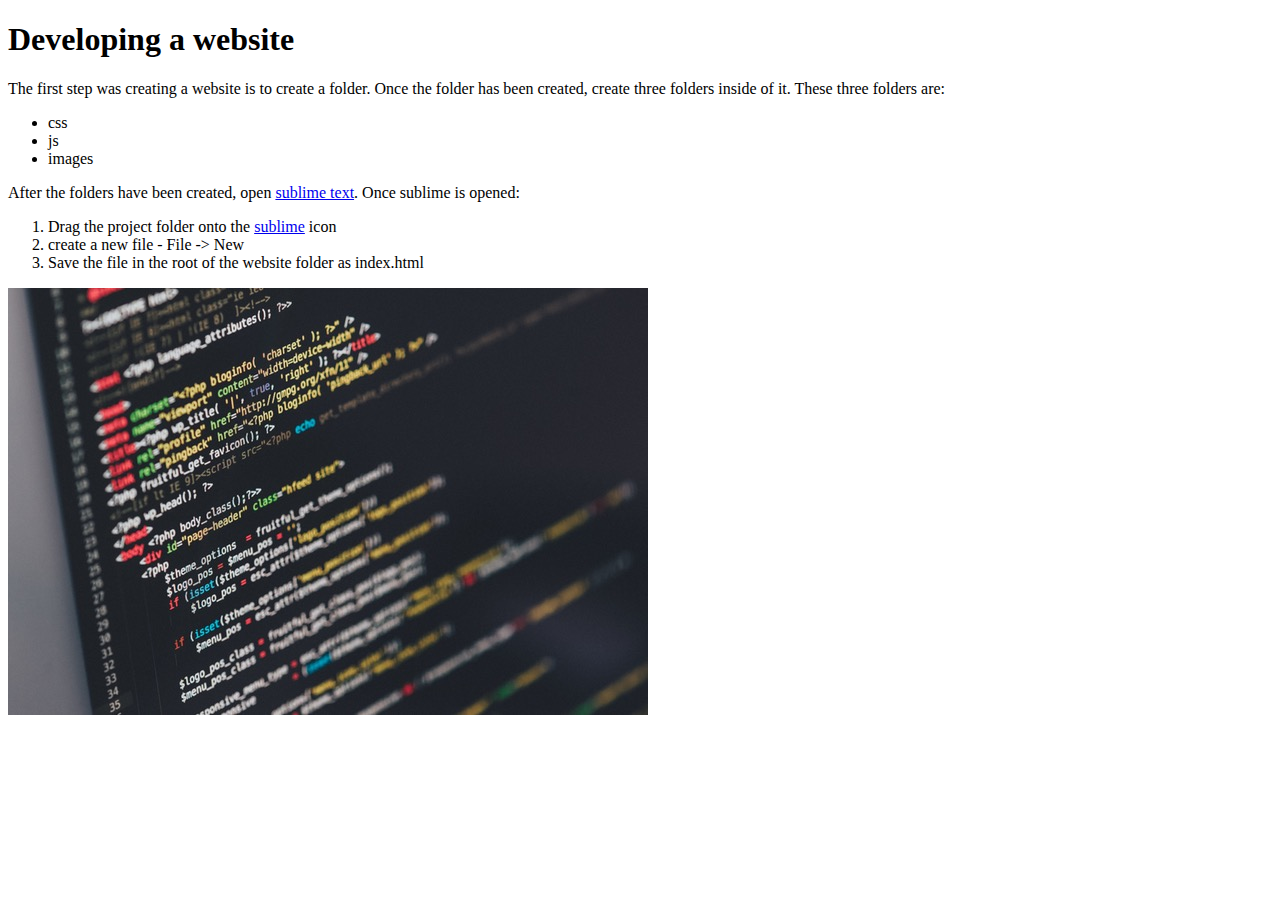
==== index.html @ 2b6d6a36 "setting up repo" ====
<!doctype html>
<html lang="en">
	<head>
		<meta charset="utf-8">
		<title>Learning Web Development</title>
	</head>
	<body>
		<h1>Developing a website</h1>
		<p>The first step was creating a website is to create a folder.
		Once the folder has been created, create three folders inside of it.
		These three folders are: </p>
		<ul>
			<li>css</li>
  			<li>js</li>
  			<li>images</li>
		</ul>
		<p>After the folders have been created, open <a href="https://www.sublimetext.com/" target="_blank">sublime text</a>. Once sublime is opened:</p>
		<ol>
			<li>Drag the project folder onto the <a href="https://www.sublimetext.com/" target="_blank">sublime</a> icon</li>
			<li>create a new file - File -> New</li>
			<li>Save the file in the root of the website folder as index.html</li>
		</ol>
		<img src="images/code.jpeg">
	</body>
</html>
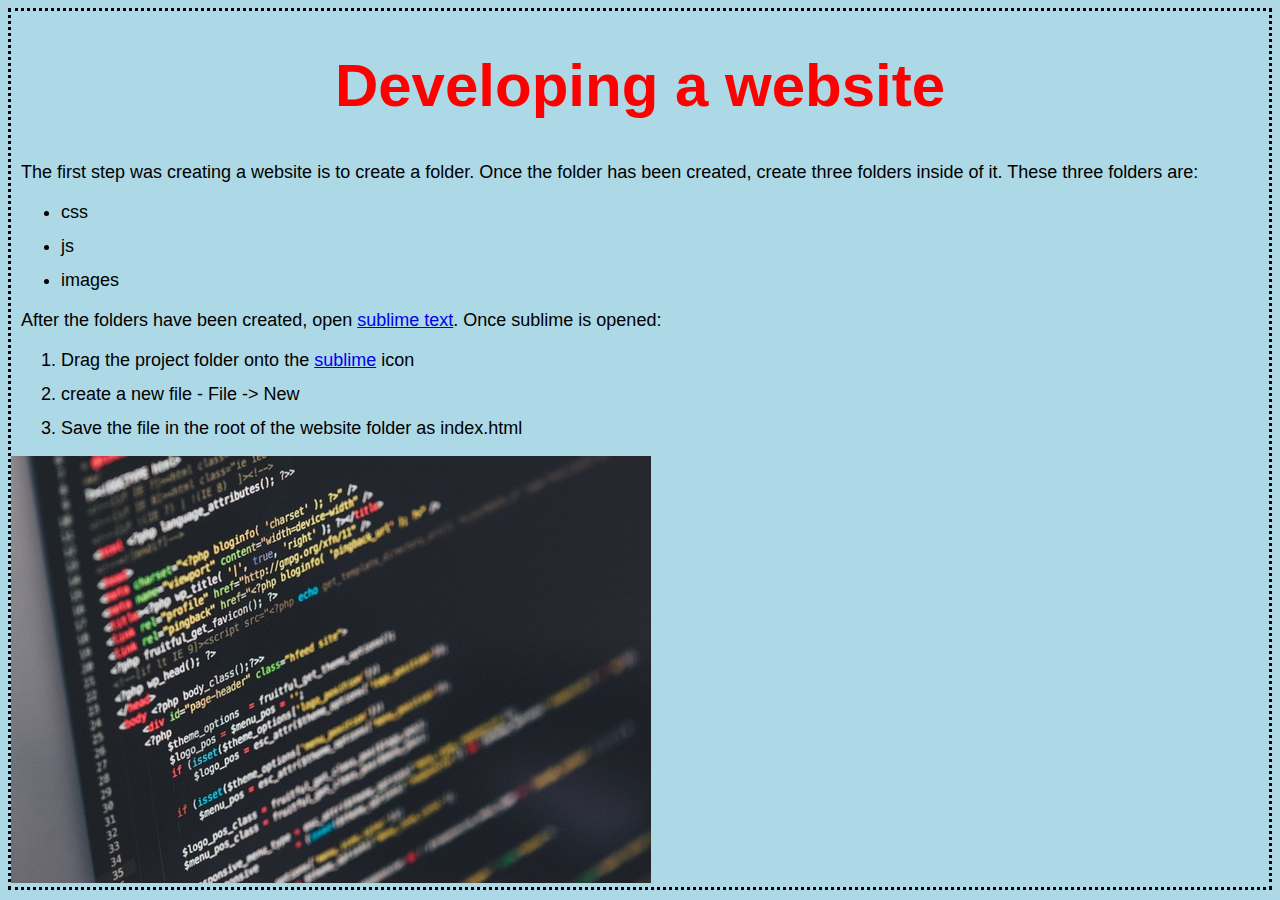
==== commit 3e6f486a: "added stylesheet with base style" ====
--- a/index.html
+++ b/index.html
@@ -3,6 +3,7 @@
 	<head>
 		<meta charset="utf-8">
 		<title>Learning Web Development</title>
+		<link rel="stylesheet" href="css/style.css">
 	</head>
 	<body>
 		<h1>Developing a website</h1>
--- a/css/style.css
+++ b/css/style.css
@@ -0,0 +1,18 @@
+body {
+	background-color: lightblue;
+	border-style: dotted;
+}
+
+h1 {
+	text-align: center;
+	font-family: cursive, sans-serif;
+	font-size: 60px;
+	color: red;
+}
+
+p, li {
+	font-family: Helvetica, sans-serif;
+	font-size: 18px;
+	margin: 10px 10px 10px 10px;
+	line-height: 24px;
+}
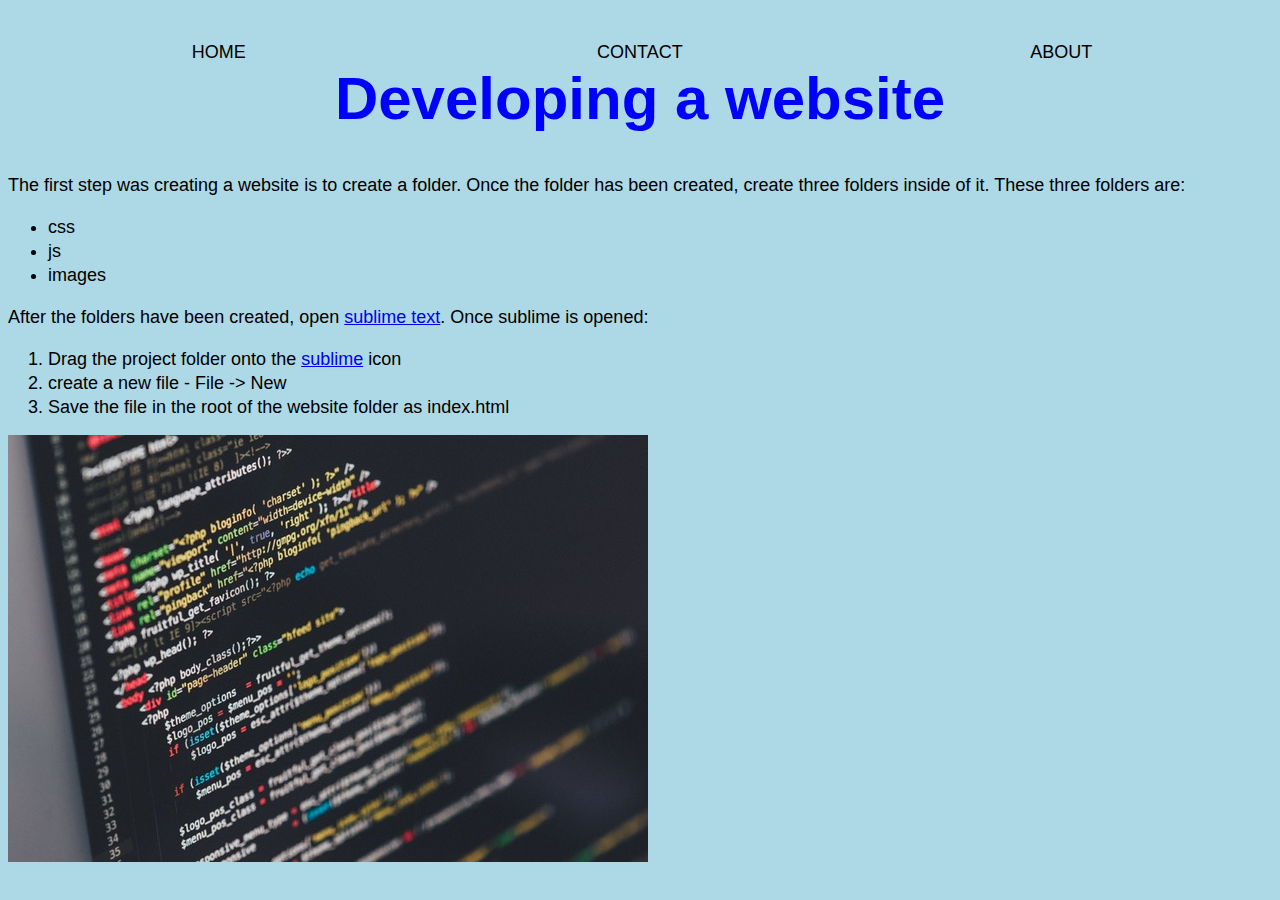
==== commit 25734b83: "added nav and another page" ====
--- a/index.html
+++ b/index.html
@@ -6,6 +6,13 @@
 		<link rel="stylesheet" href="css/style.css">
 	</head>
 	<body>
+		<nav>
+			<ul>
+				<li><a href="index.html">HOME</a></li>
+				<li><a href="contact.html">CONTACT</a></li>
+				<li><a href="about.html">ABOUT</a></li>
+			</ul>
+		</nav>
 		<h1>Developing a website</h1>
 		<p>The first step was creating a website is to create a folder.
 		Once the folder has been created, create three folders inside of it.
--- a/css/style.css
+++ b/css/style.css
@@ -1,18 +1,43 @@
 body {
 	background-color: lightblue;
-	border-style: dotted;
+	
 }
+
+
+nav li {
+	float: left;
+	width: 33.33%;
+	text-align: center;
+	font-family: fantasy, sans-serif;
+}
+
+nav a {
+	color: black;
+	text-decoration: none;
+}
+
+nav a:hover {
+	text-decoration: underline;
+	color: blue;
+}
+
+nav ul {
+	list-style: none;
+	padding: 0;
+}
+
 
 h1 {
 	text-align: center;
 	font-family: cursive, sans-serif;
 	font-size: 60px;
-	color: red;
+	color: blue;
 }
 
 p, li {
+
 	font-family: Helvetica, sans-serif;
 	font-size: 18px;
-	margin: 10px 10px 10px 10px;
 	line-height: 24px;
 }
+
